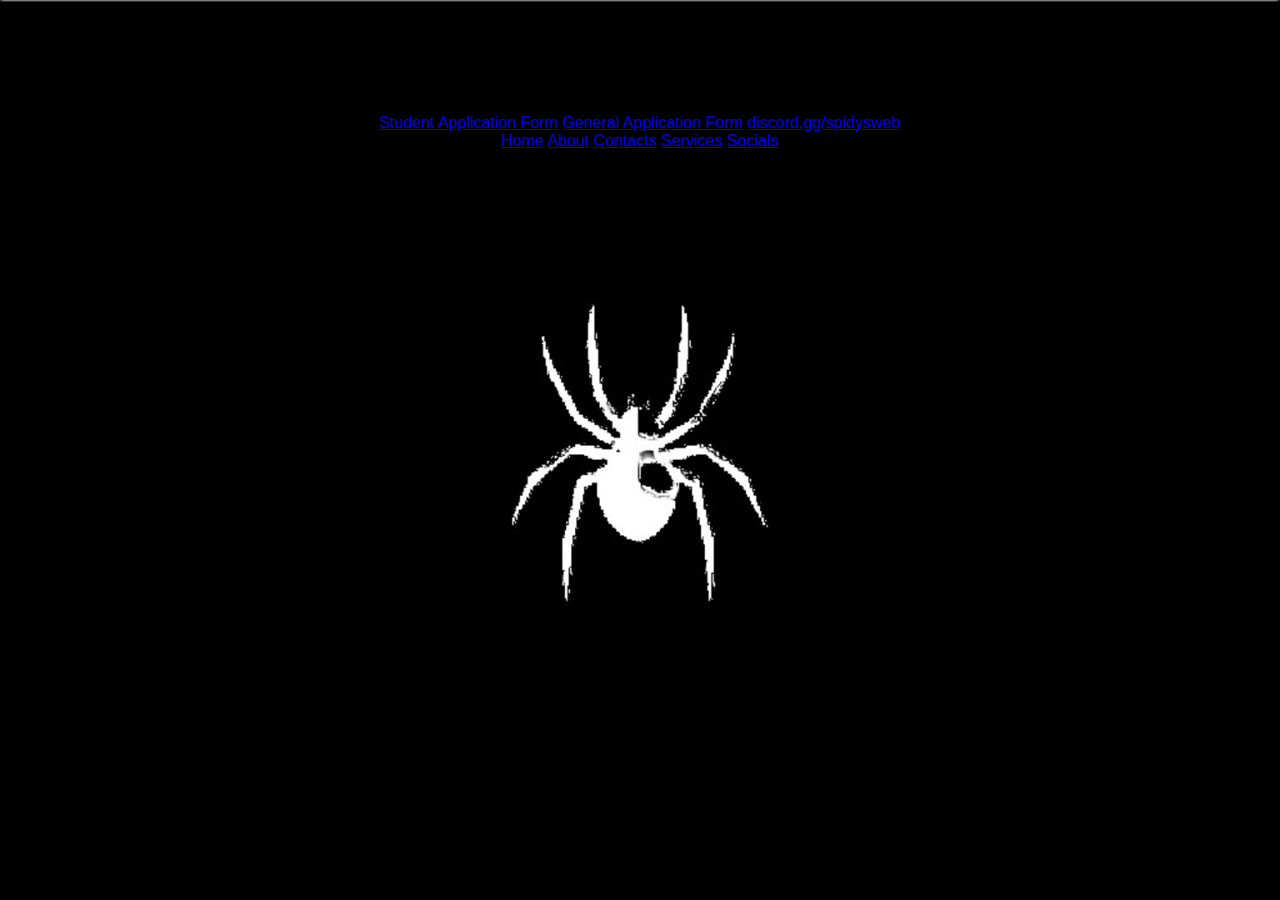
==== index.html @ 593e819b "Update index.html" ====
<!DOCTYPE html>
<html lang="en">
<head>
    <link rel="icon" type="image/x-icon" href="favicon.ico">
    <link rel="stylesheet" href="odeletechstyle.css">
    <title>Home</title>
</head>
<body>
    <script>
        window.addEventListener("load", () => {
            document.querySelector(".loadani").classlist.add("loadani--hidden");
            
        ));
    </script>

    
    <div class="loadani">

    </div>
    
    <header>
        <h1>Odele Technologies</h1>
        <p>A collection of my college projects</p>
        <a href="https://docs.google.com/forms/d/e/1FAIpQLSc_tEv6P5q3VyC_0VcE5T5iax-6fXnqf_A1uj73GV1y3DTXIA/viewform?usp=share_link">Student Application Form</a>
        <a href="https://docs.google.com/forms/d/e/1FAIpQLSf23rFQkeXeaH7_X5PPOs_Hfhi0hj6XJrGrbyuFDpX1PO7Xog/viewform?usp=share_link">General Application Form</a>
        <a href="https://discord.gg/b2RfxJwS">discord.gg/spidysweb</a>

    </header>

    <div class="navbar">
        <a href="/">Home</a>
        <a href="/about">About</a>
        <a href="/contacts">Contacts</a>
        <a href="/services">Services</a>
        <a href="/socials">Socials</a>
    </div>
    
    <footer>
        <p>2024 Odele Technologies</p>
    </footer>
</body>
</html>
---- odeletechstyle.css ----
html, body {
    height: 100%;
    margin: 0;
    background-color: #000; /* Set the entire background to black */
    background-image: url('lvspidyblack.jpg');
    background-position: center;
    background-size: cover;
    background-repeat: no-repeat;
}

body {
    display: flex;
    flex-direction: column;
    font-family: Arial, sans-serif;
    text-align: center; 
}

.loadani {
    position: fixed;
    top: 0;
    left: 0;
    width: 100%
    height: 100%
    size: cover;
    diplsay: flex;
    align-tems: center;
    justify-content: center;
    background-image: url('oticon.png');
    background-position: center;
    background-size: cover;
    background-repeat: no-repeat;
    background-color: #0000;
    transition: opacity 0.75s, visibility 0.75s;
    
}

@keyframes loading {
    from { transform: rotate(0turn) }
    to { transform: rotate(1turn) }
    
}

.loadani::after {
    animation: loading 0.75s ease infinite;
        
}

.loadani--hidden {
    opacity: 0;
    visbility: hidden;


header {
    background-image: url('oticon.png');
    background-position: left;
    background-repeat: no-repeat;

}


header a {
    color: white;
    text-align: center;
    padding: 0.5rem 1rem;
    text-decoration: none;
}

header a:hover {
    background-color: #0000;
    color: black;
}


.navbar {
    background-color: #000;
    overflow: hidden;
    padding: 0.5rem 0;
}

.navbar a {
    float: right;
    display: block;
    color: white;
    text-align: center;
    padding: 0.5rem 1rem;
    text-decoration: none;
}

.navbar a:hover {
    background-color: #0000;
    color: black;
}

footer {
    background-color: #0000;
    color: #fff;
    margin-top: auto;
    padding: 1rem;
}
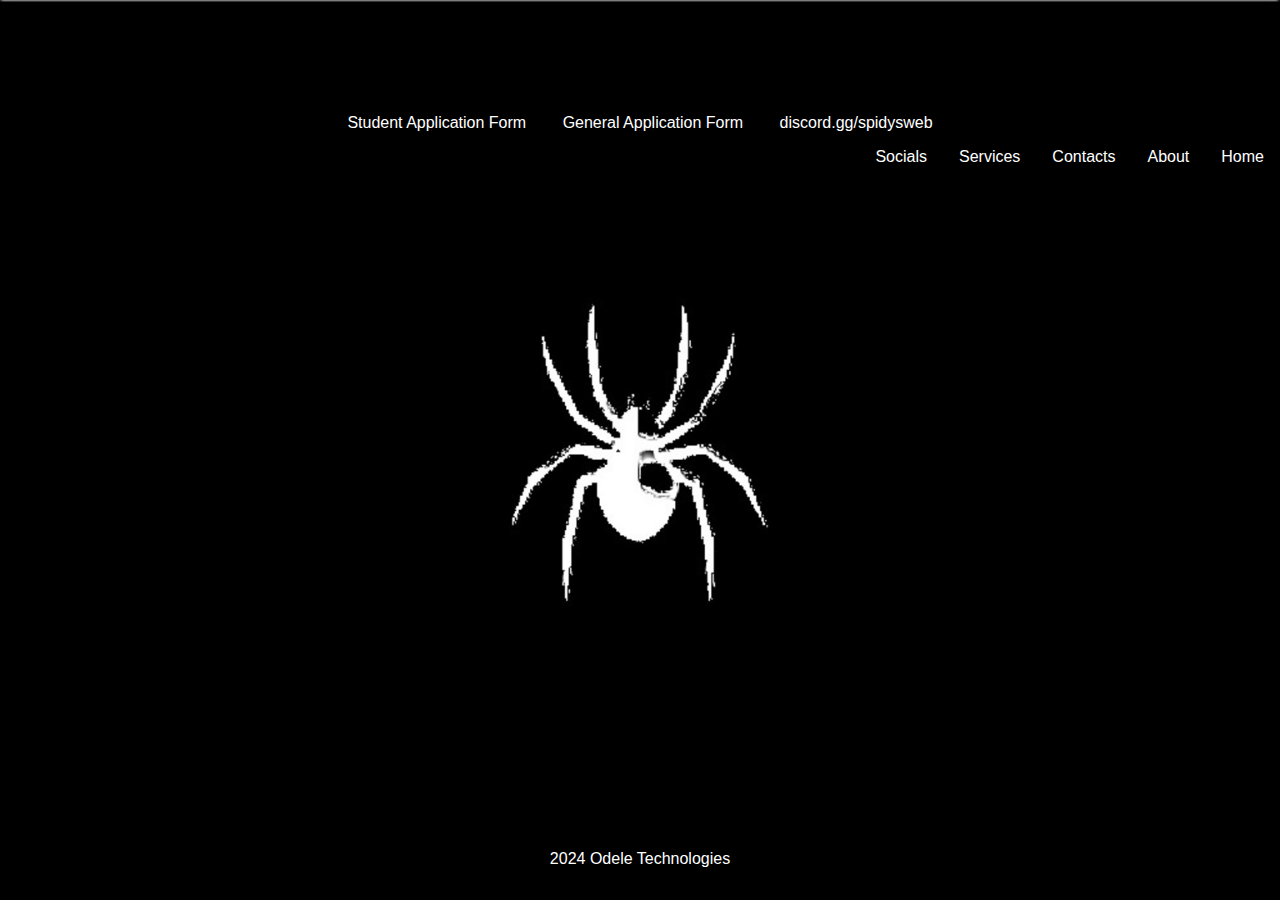
==== commit c1ba50cd: "Update index.html" ====
--- a/index.html
+++ b/index.html
@@ -6,13 +6,6 @@
     <title>Home</title>
 </head>
 <body>
-    <script>
-        window.addEventListener("load", () => {
-            document.querySelector(".loadani").classlist.add("loadani--hidden");
-            
-        ));
-    </script>
-
     
     <div class="loadani">
 
--- a/odeletechstyle.css
+++ b/odeletechstyle.css
@@ -25,36 +25,9 @@
     diplsay: flex;
     align-tems: center;
     justify-content: center;
-    background-image: url('oticon.png');
-    background-position: center;
-    background-size: cover;
-    background-repeat: no-repeat;
-    background-color: #0000;
     transition: opacity 0.75s, visibility 0.75s;
+    background: #000;
     
-}
-
-@keyframes loading {
-    from { transform: rotate(0turn) }
-    to { transform: rotate(1turn) }
-    
-}
-
-.loadani::after {
-    animation: loading 0.75s ease infinite;
-        
-}
-
-.loadani--hidden {
-    opacity: 0;
-    visbility: hidden;
-
-
-header {
-    background-image: url('oticon.png');
-    background-position: left;
-    background-repeat: no-repeat;
-
 }
 
 
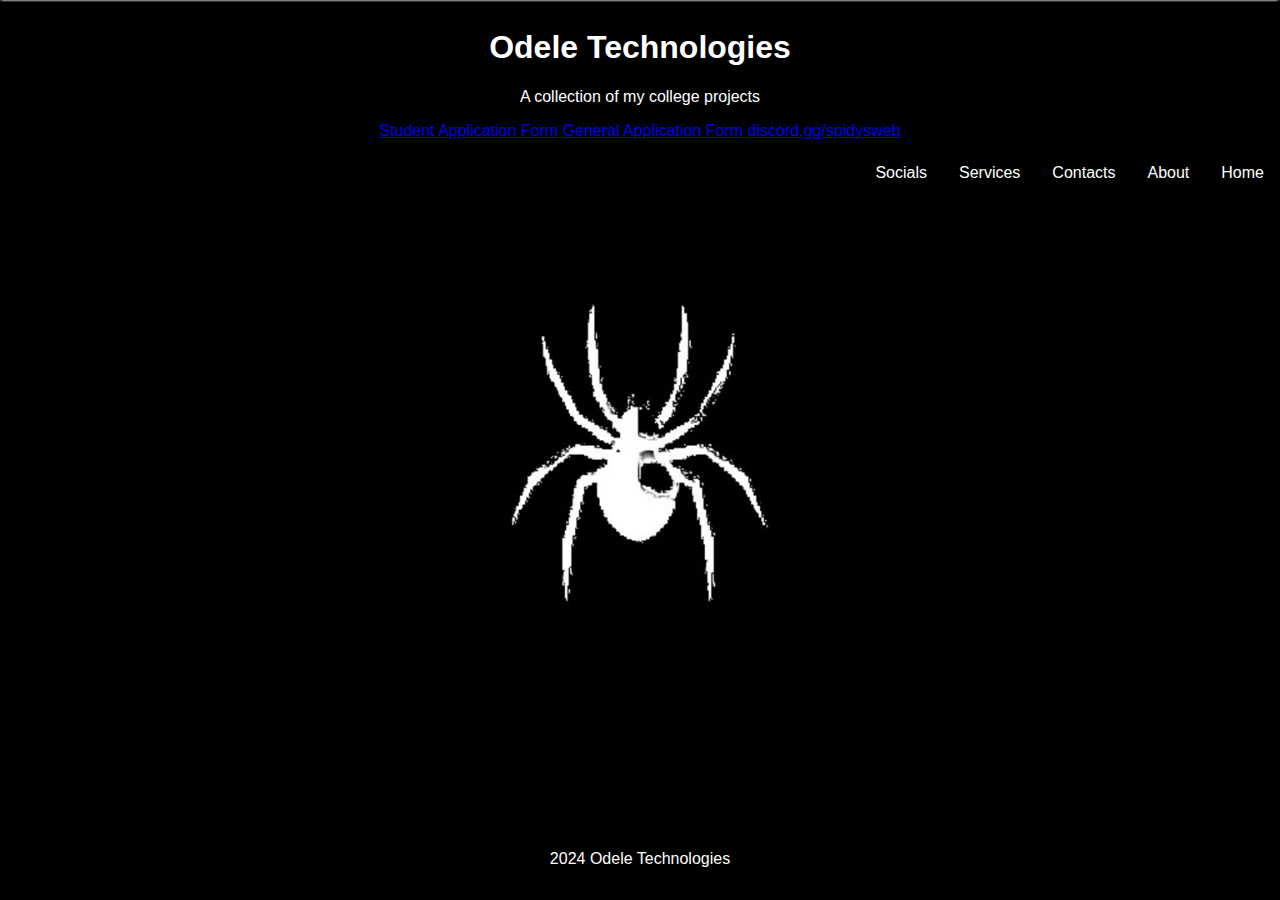
==== commit 3804f90c: "Update index.html" ====
--- a/index.html
+++ b/index.html
@@ -7,7 +7,7 @@
 </head>
 <body>
     
-    <div class="loadani">
+    <div id="loadani">
 
     </div>
     
--- a/odeletechstyle.css
+++ b/odeletechstyle.css
@@ -15,34 +15,21 @@
     text-align: center; 
 }
 
-.loadani {
+#loadani {
+    background: #000 url(oticon.gif) no-repeat center;
+    height: 100%
+    width: 100%
     position: fixed;
-    top: 0;
-    left: 0;
-    width: 100%
-    height: 100%
-    size: cover;
-    diplsay: flex;
-    align-tems: center;
-    justify-content: center;
-    transition: opacity 0.75s, visibility 0.75s;
-    background: #000;
-    
+    z-index: 100;  
 }
 
 
-header a {
+header {
     color: white;
     text-align: center;
     padding: 0.5rem 1rem;
     text-decoration: none;
 }
-
-header a:hover {
-    background-color: #0000;
-    color: black;
-}
-
 
 .navbar {
     background-color: #000;
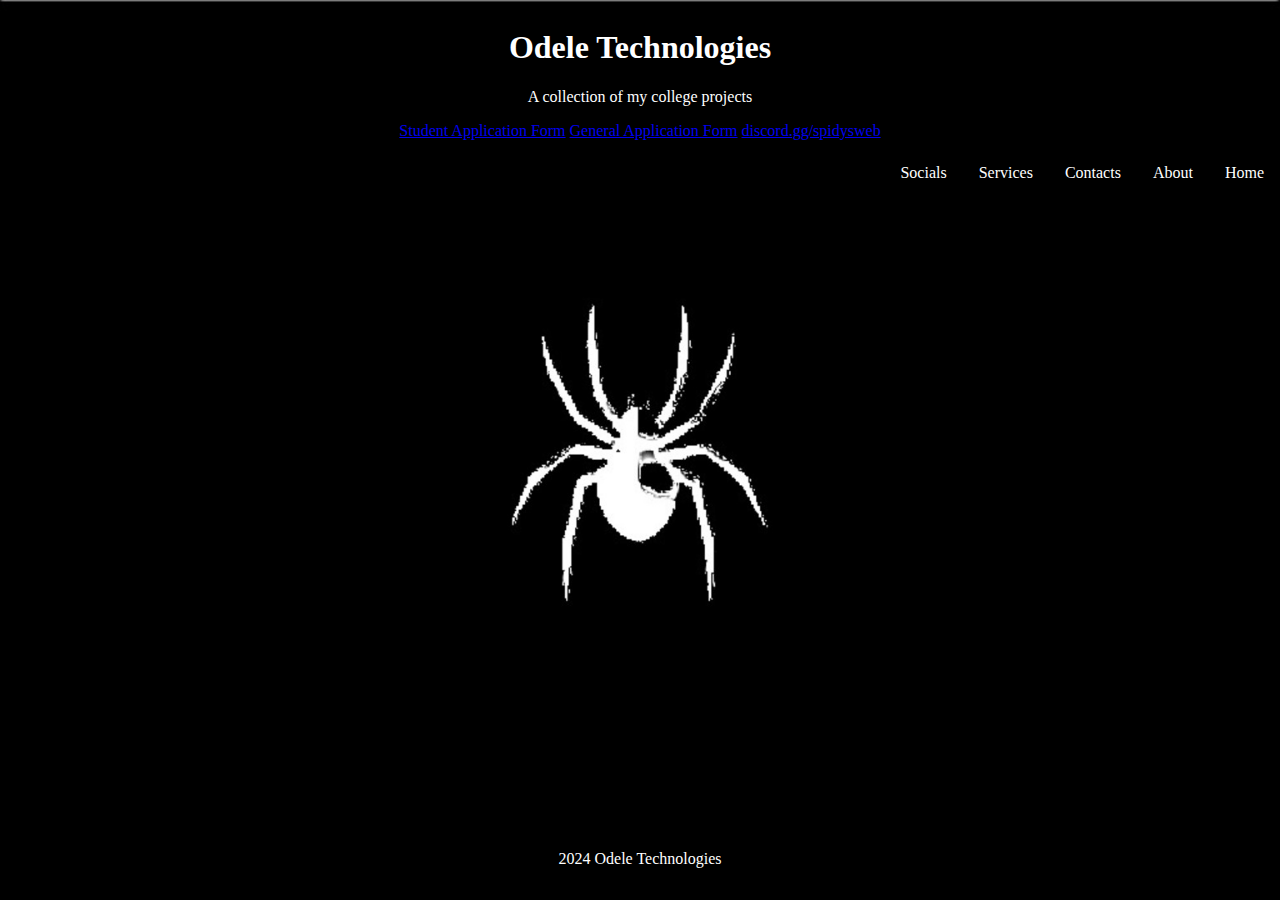
==== commit ae6861a7: "Update index.html" ====
--- a/index.html
+++ b/index.html
@@ -31,5 +31,16 @@
     <footer>
         <p>2024 Odele Technologies</p>
     </footer>
+
+    <script>
+        var loader = document.getElementById('loadani');
+
+        window.addEventListener("load", function(){
+            loader.style.display = "none"
+
+
+        }
+        
+    </script>
 </body>
 </html>
--- a/odeletechstyle.css
+++ b/odeletechstyle.css
@@ -6,23 +6,10 @@
     background-position: center;
     background-size: cover;
     background-repeat: no-repeat;
-}
-
-body {
+    min-height: 100vh;
     display: flex;
     flex-direction: column;
-    font-family: Arial, sans-serif;
-    text-align: center; 
 }
-
-#loadani {
-    background: #000 url(oticon.gif) no-repeat center;
-    height: 100%
-    width: 100%
-    position: fixed;
-    z-index: 100;  
-}
-
 
 header {
     color: white;
@@ -53,6 +40,7 @@
 
 footer {
     background-color: #0000;
+    text-align: center;
     color: #fff;
     margin-top: auto;
     padding: 1rem;
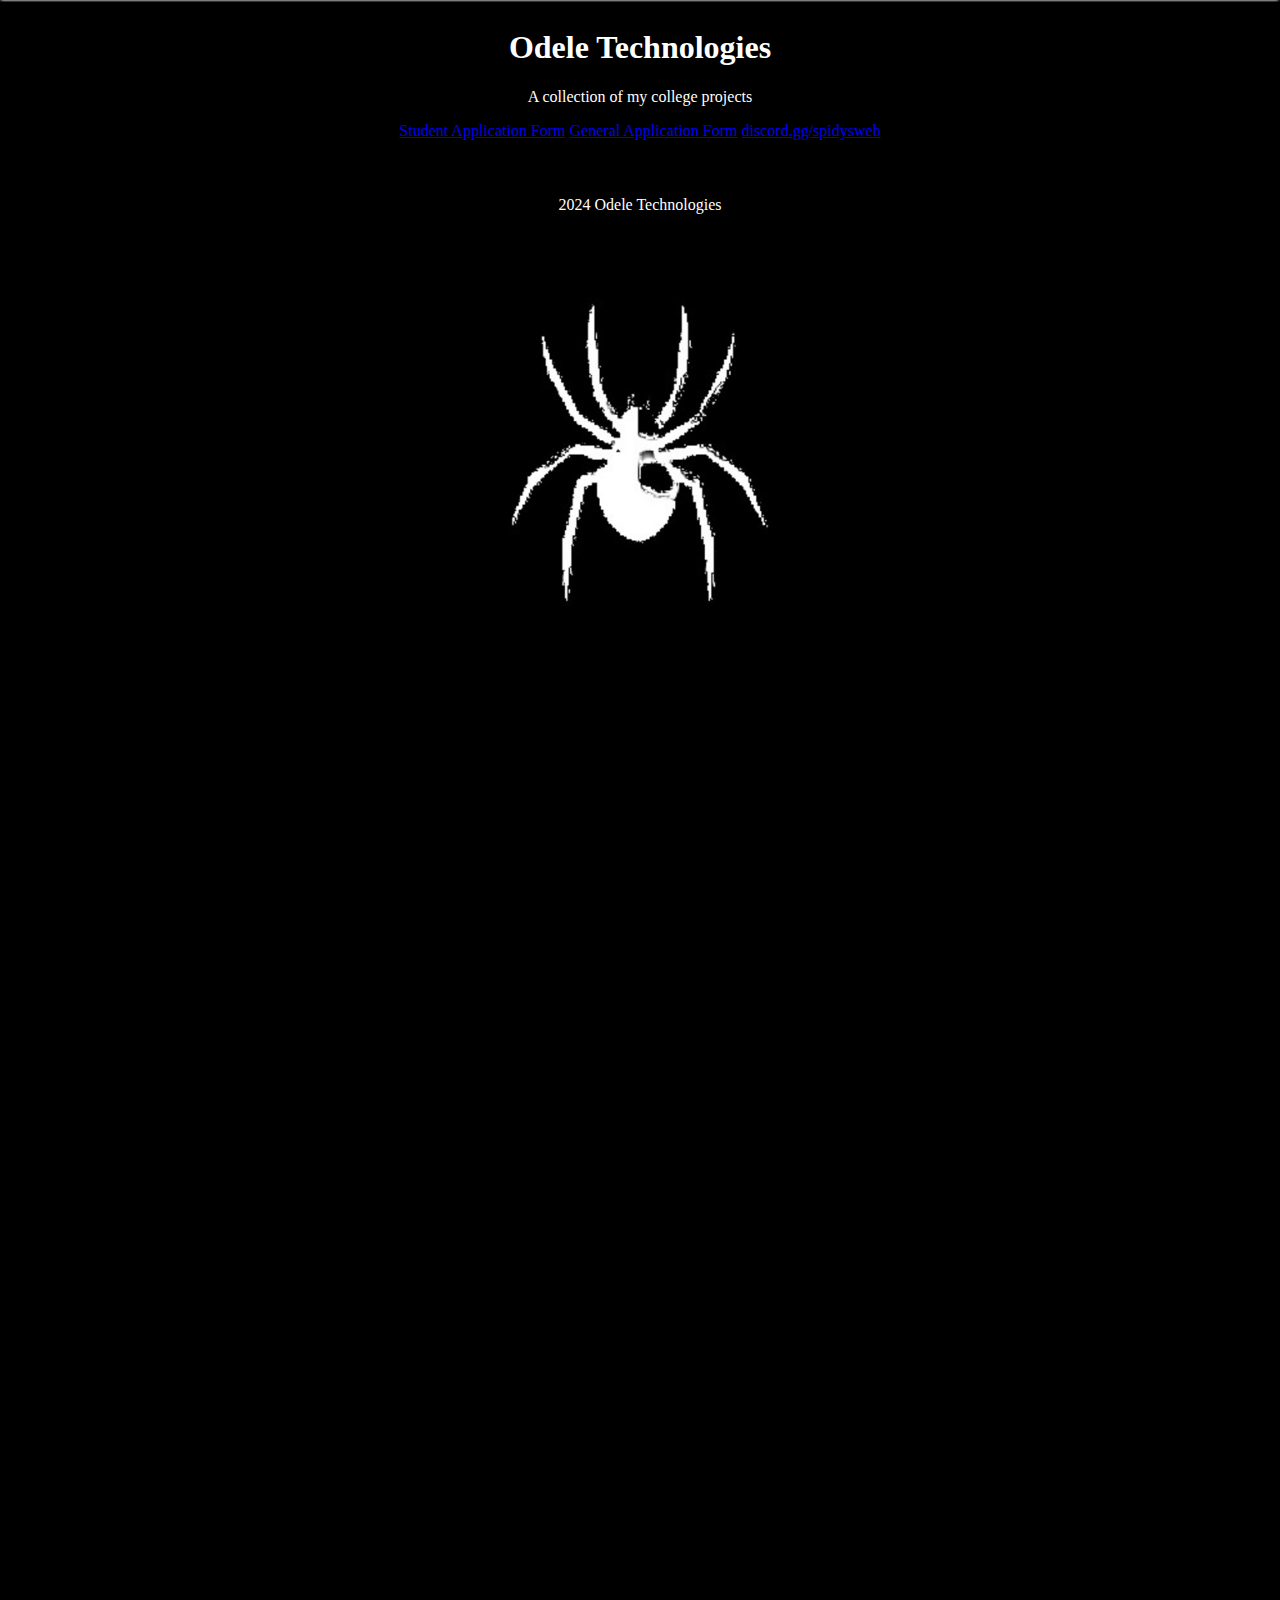
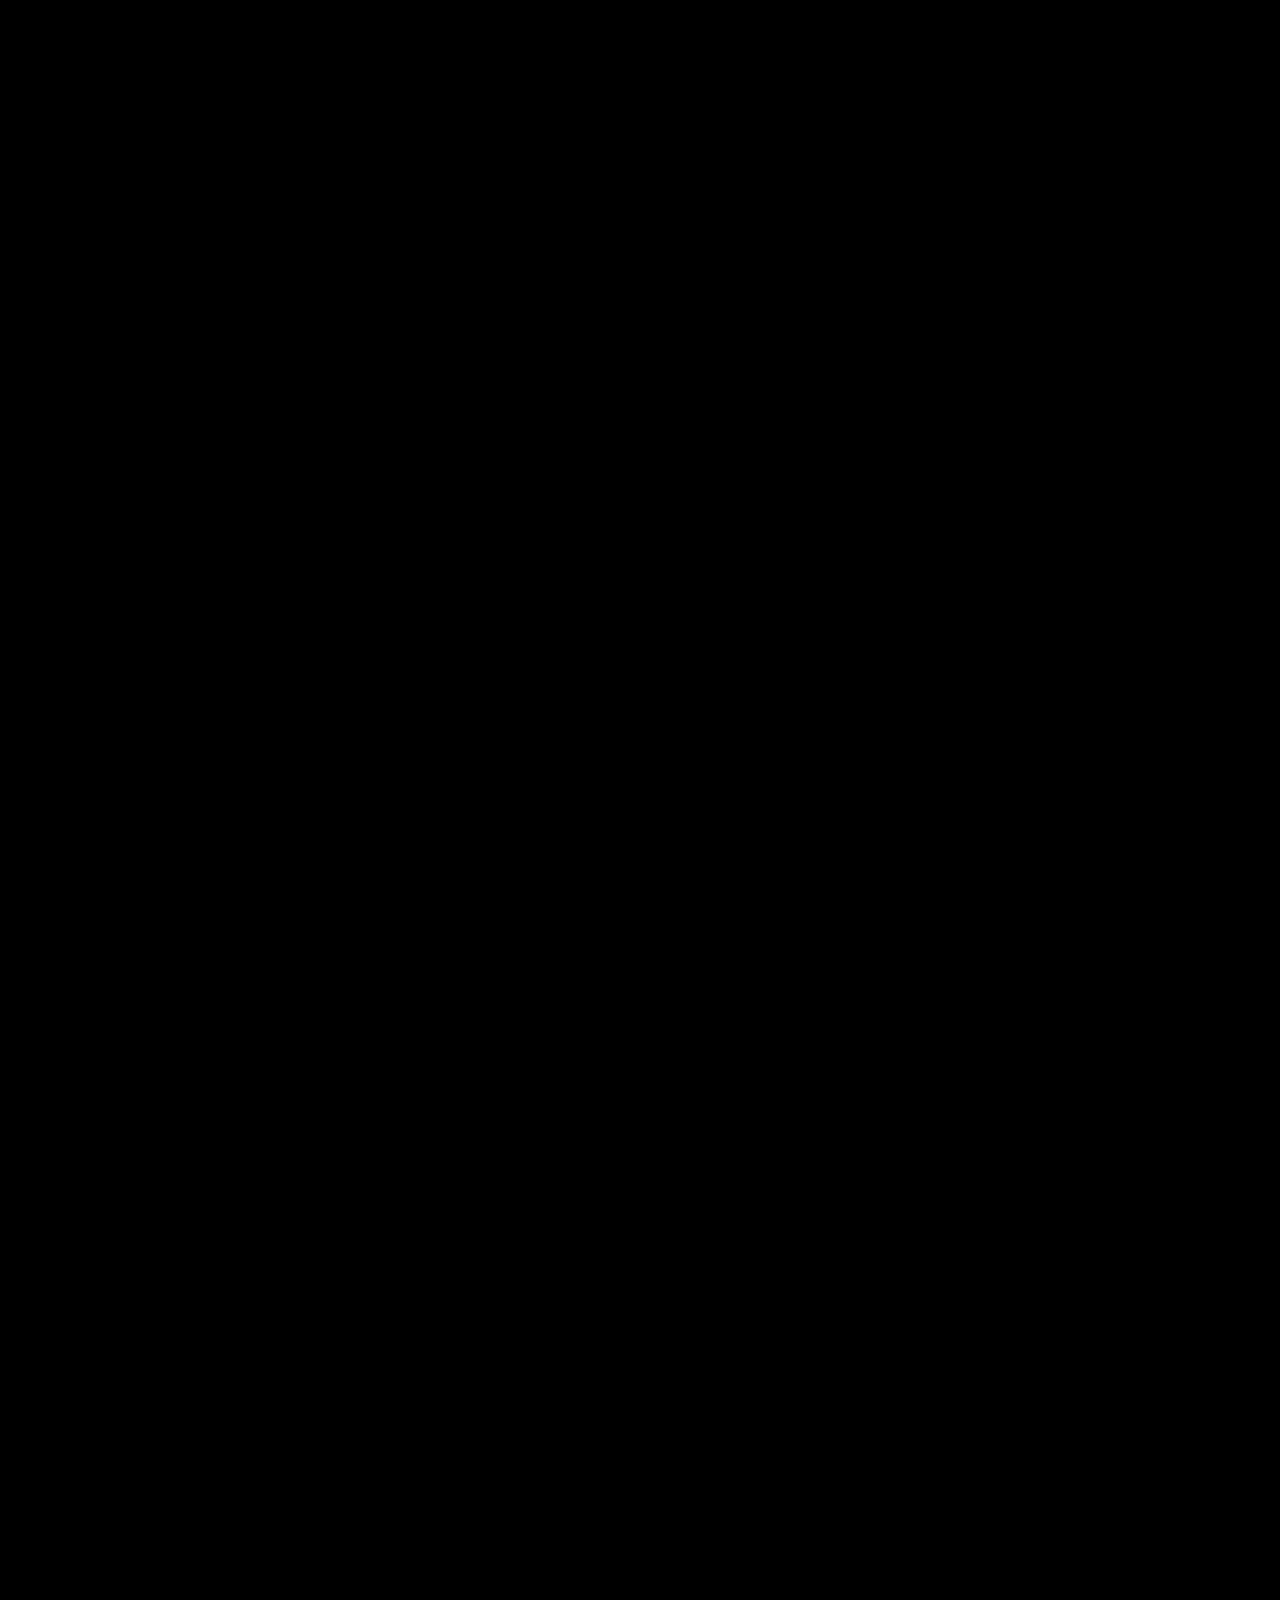
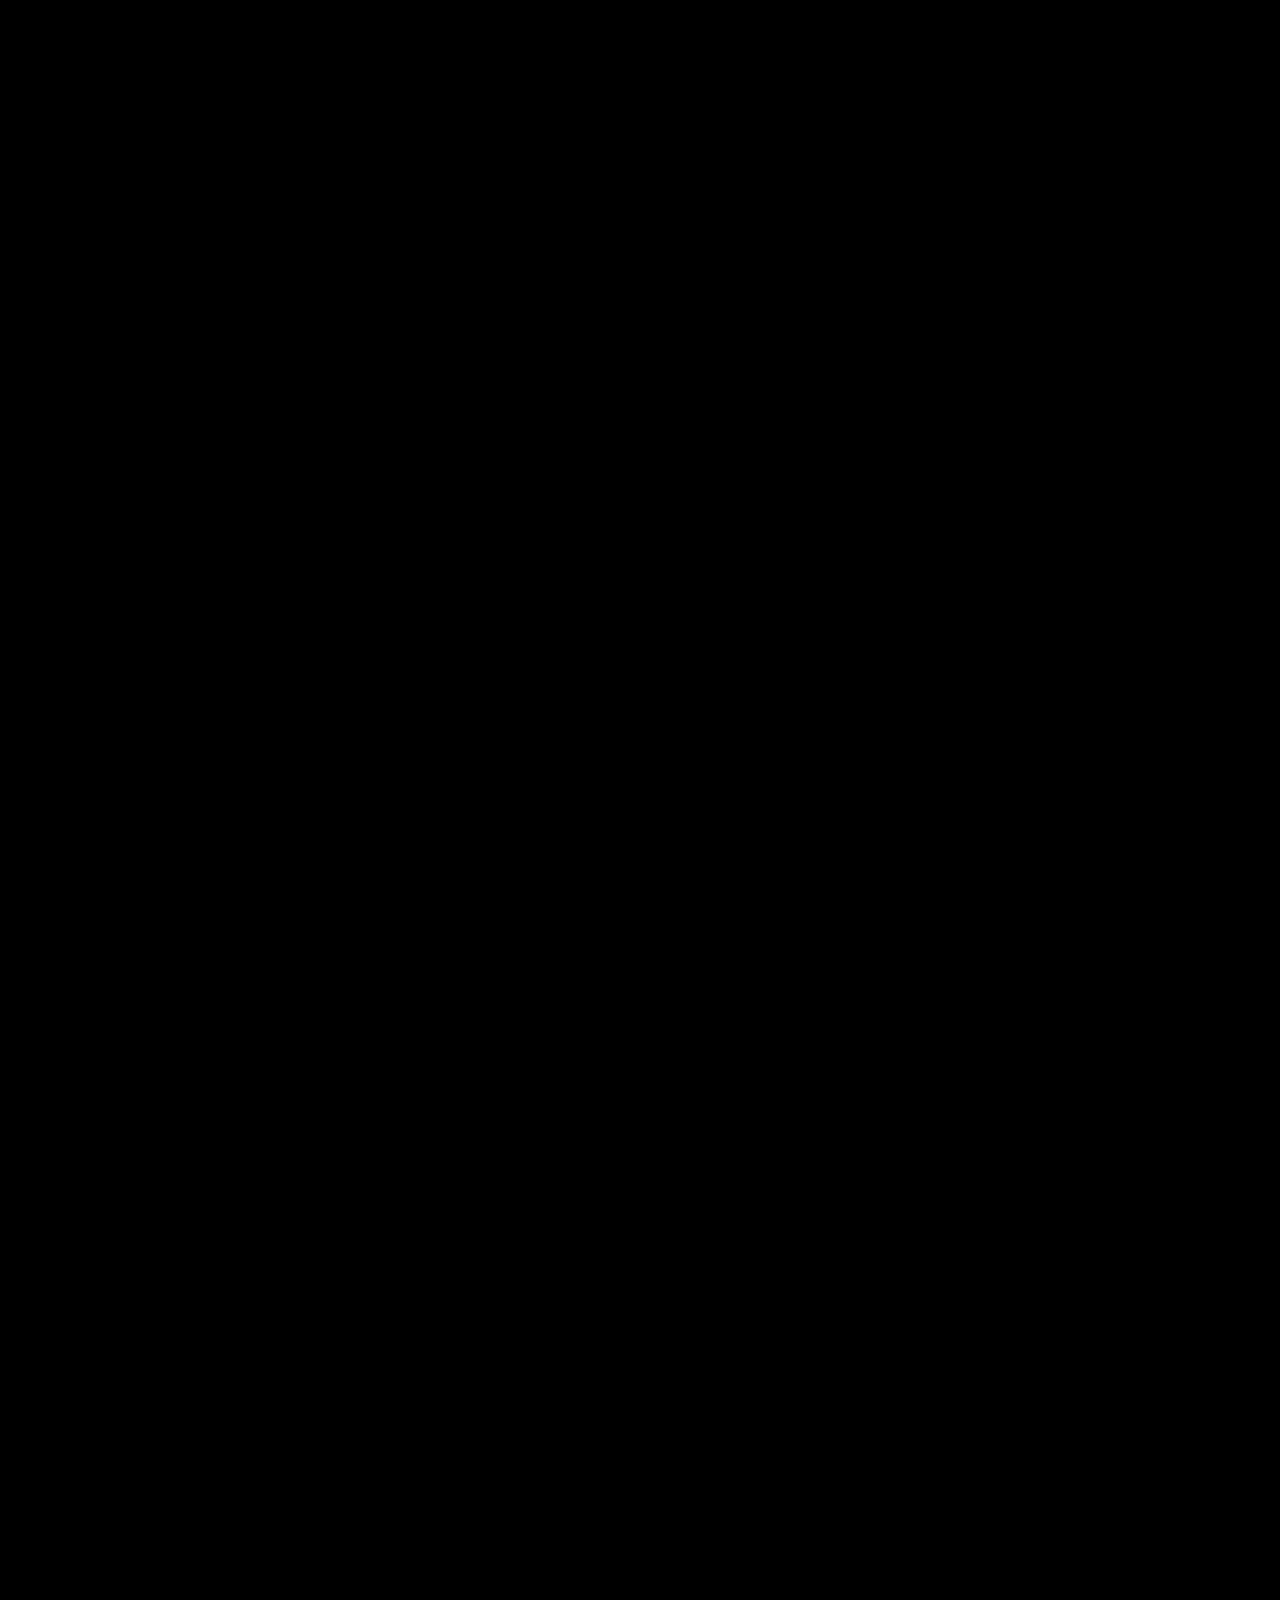
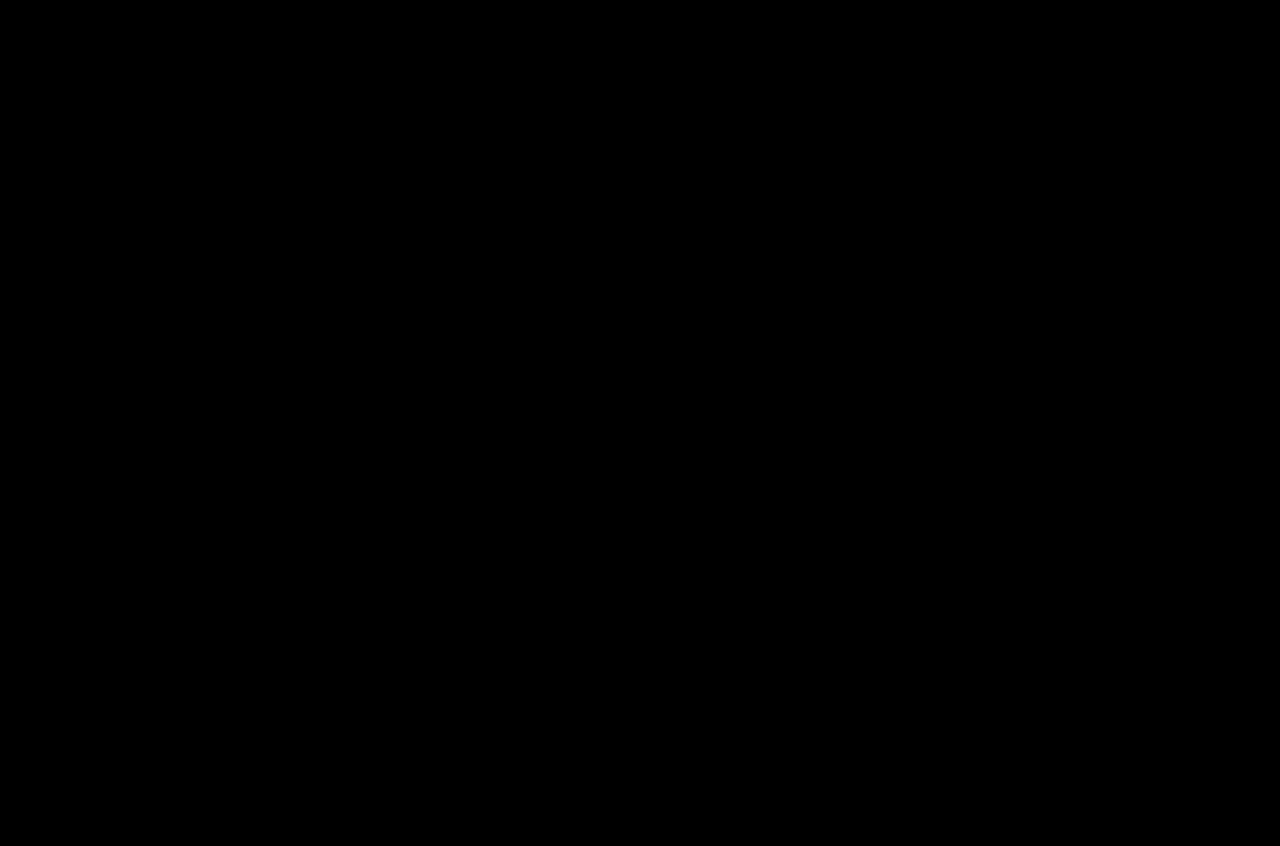
==== commit 4765499b: "Update index.html" ====
--- a/index.html
+++ b/index.html
@@ -42,5 +42,41 @@
         }
         
     </script>
+    <iframe width="560" height="315" src="https://www.youtube.com/embed/Yf5d_Zx3AaI?si=cHMZGruljDhlU-FD" title="YouTube video player" frameborder="0" allow="accelerometer; autoplay; clipboard-write; encrypted-media; gyroscope; picture-in-picture; web-share" allowfullscreen></iframe>
+    <iframe width="560" height="315" src="https://www.youtube.com/embed/Yf5d_Zx3AaI?si=cHMZGruljDhlU-FD" title="YouTube video player" frameborder="0" allow="accelerometer; autoplay; clipboard-write; encrypted-media; gyroscope; picture-in-picture; web-share" allowfullscreen></iframe>
+    <iframe width="560" height="315" src="https://www.youtube.com/embed/Yf5d_Zx3AaI?si=cHMZGruljDhlU-FD" title="YouTube video player" frameborder="0" allow="accelerometer; autoplay; clipboard-write; encrypted-media; gyroscope; picture-in-picture; web-share" allowfullscreen></iframe>
+    <iframe width="560" height="315" src="https://www.youtube.com/embed/Yf5d_Zx3AaI?si=cHMZGruljDhlU-FD" title="YouTube video player" frameborder="0" allow="accelerometer; autoplay; clipboard-write; encrypted-media; gyroscope; picture-in-picture; web-share" allowfullscreen></iframe>
+    <iframe width="560" height="315" src="https://www.youtube.com/embed/Yf5d_Zx3AaI?si=cHMZGruljDhlU-FD" title="YouTube video player" frameborder="0" allow="accelerometer; autoplay; clipboard-write; encrypted-media; gyroscope; picture-in-picture; web-share" allowfullscreen></iframe>
+    <iframe width="560" height="315" src="https://www.youtube.com/embed/Yf5d_Zx3AaI?si=cHMZGruljDhlU-FD" title="YouTube video player" frameborder="0" allow="accelerometer; autoplay; clipboard-write; encrypted-media; gyroscope; picture-in-picture; web-share" allowfullscreen></iframe>
+    <iframe width="560" height="315" src="https://www.youtube.com/embed/Yf5d_Zx3AaI?si=cHMZGruljDhlU-FD" title="YouTube video player" frameborder="0" allow="accelerometer; autoplay; clipboard-write; encrypted-media; gyroscope; picture-in-picture; web-share" allowfullscreen></iframe>
+    <iframe width="560" height="315" src="https://www.youtube.com/embed/Yf5d_Zx3AaI?si=cHMZGruljDhlU-FD" title="YouTube video player" frameborder="0" allow="accelerometer; autoplay; clipboard-write; encrypted-media; gyroscope; picture-in-picture; web-share" allowfullscreen></iframe>
+    <iframe width="560" height="315" src="https://www.youtube.com/embed/Yf5d_Zx3AaI?si=cHMZGruljDhlU-FD" title="YouTube video player" frameborder="0" allow="accelerometer; autoplay; clipboard-write; encrypted-media; gyroscope; picture-in-picture; web-share" allowfullscreen></iframe>
+    <iframe width="560" height="315" src="https://www.youtube.com/embed/Yf5d_Zx3AaI?si=cHMZGruljDhlU-FD" title="YouTube video player" frameborder="0" allow="accelerometer; autoplay; clipboard-write; encrypted-media; gyroscope; picture-in-picture; web-share" allowfullscreen></iframe>
+    <iframe width="560" height="315" src="https://www.youtube.com/embed/Yf5d_Zx3AaI?si=cHMZGruljDhlU-FD" title="YouTube video player" frameborder="0" allow="accelerometer; autoplay; clipboard-write; encrypted-media; gyroscope; picture-in-picture; web-share" allowfullscreen></iframe>
+    <iframe width="560" height="315" src="https://www.youtube.com/embed/Yf5d_Zx3AaI?si=cHMZGruljDhlU-FD" title="YouTube video player" frameborder="0" allow="accelerometer; autoplay; clipboard-write; encrypted-media; gyroscope; picture-in-picture; web-share" allowfullscreen></iframe>
+    <iframe width="560" height="315" src="https://www.youtube.com/embed/Yf5d_Zx3AaI?si=cHMZGruljDhlU-FD" title="YouTube video player" frameborder="0" allow="accelerometer; autoplay; clipboard-write; encrypted-media; gyroscope; picture-in-picture; web-share" allowfullscreen></iframe>
+    <iframe width="560" height="315" src="https://www.youtube.com/embed/Yf5d_Zx3AaI?si=cHMZGruljDhlU-FD" title="YouTube video player" frameborder="0" allow="accelerometer; autoplay; clipboard-write; encrypted-media; gyroscope; picture-in-picture; web-share" allowfullscreen></iframe>
+    <iframe width="560" height="315" src="https://www.youtube.com/embed/Yf5d_Zx3AaI?si=cHMZGruljDhlU-FD" title="YouTube video player" frameborder="0" allow="accelerometer; autoplay; clipboard-write; encrypted-media; gyroscope; picture-in-picture; web-share" allowfullscreen></iframe>
+    <iframe width="560" height="315" src="https://www.youtube.com/embed/Yf5d_Zx3AaI?si=cHMZGruljDhlU-FD" title="YouTube video player" frameborder="0" allow="accelerometer; autoplay; clipboard-write; encrypted-media; gyroscope; picture-in-picture; web-share" allowfullscreen></iframe>
+    <iframe width="560" height="315" src="https://www.youtube.com/embed/Yf5d_Zx3AaI?si=cHMZGruljDhlU-FD" title="YouTube video player" frameborder="0" allow="accelerometer; autoplay; clipboard-write; encrypted-media; gyroscope; picture-in-picture; web-share" allowfullscreen></iframe>
+    <iframe width="560" height="315" src="https://www.youtube.com/embed/Yf5d_Zx3AaI?si=cHMZGruljDhlU-FD" title="YouTube video player" frameborder="0" allow="accelerometer; autoplay; clipboard-write; encrypted-media; gyroscope; picture-in-picture; web-share" allowfullscreen></iframe>
+    <iframe width="560" height="315" src="https://www.youtube.com/embed/Yf5d_Zx3AaI?si=cHMZGruljDhlU-FD" title="YouTube video player" frameborder="0" allow="accelerometer; autoplay; clipboard-write; encrypted-media; gyroscope; picture-in-picture; web-share" allowfullscreen></iframe>
+    <iframe width="560" height="315" src="https://www.youtube.com/embed/Yf5d_Zx3AaI?si=cHMZGruljDhlU-FD" title="YouTube video player" frameborder="0" allow="accelerometer; autoplay; clipboard-write; encrypted-media; gyroscope; picture-in-picture; web-share" allowfullscreen></iframe>
+    <iframe width="560" height="315" src="https://www.youtube.com/embed/Yf5d_Zx3AaI?si=cHMZGruljDhlU-FD" title="YouTube video player" frameborder="0" allow="accelerometer; autoplay; clipboard-write; encrypted-media; gyroscope; picture-in-picture; web-share" allowfullscreen></iframe>
+    <iframe width="560" height="315" src="https://www.youtube.com/embed/Yf5d_Zx3AaI?si=cHMZGruljDhlU-FD" title="YouTube video player" frameborder="0" allow="accelerometer; autoplay; clipboard-write; encrypted-media; gyroscope; picture-in-picture; web-share" allowfullscreen></iframe>
+    <iframe width="560" height="315" src="https://www.youtube.com/embed/Yf5d_Zx3AaI?si=cHMZGruljDhlU-FD" title="YouTube video player" frameborder="0" allow="accelerometer; autoplay; clipboard-write; encrypted-media; gyroscope; picture-in-picture; web-share" allowfullscreen></iframe>
+    <iframe width="560" height="315" src="https://www.youtube.com/embed/Yf5d_Zx3AaI?si=cHMZGruljDhlU-FD" title="YouTube video player" frameborder="0" allow="accelerometer; autoplay; clipboard-write; encrypted-media; gyroscope; picture-in-picture; web-share" allowfullscreen></iframe>
+    <iframe width="560" height="315" src="https://www.youtube.com/embed/Yf5d_Zx3AaI?si=cHMZGruljDhlU-FD" title="YouTube video player" frameborder="0" allow="accelerometer; autoplay; clipboard-write; encrypted-media; gyroscope; picture-in-picture; web-share" allowfullscreen></iframe>
+    <iframe width="560" height="315" src="https://www.youtube.com/embed/Yf5d_Zx3AaI?si=cHMZGruljDhlU-FD" title="YouTube video player" frameborder="0" allow="accelerometer; autoplay; clipboard-write; encrypted-media; gyroscope; picture-in-picture; web-share" allowfullscreen></iframe>
+    <iframe width="560" height="315" src="https://www.youtube.com/embed/Yf5d_Zx3AaI?si=cHMZGruljDhlU-FD" title="YouTube video player" frameborder="0" allow="accelerometer; autoplay; clipboard-write; encrypted-media; gyroscope; picture-in-picture; web-share" allowfullscreen></iframe>
+    <iframe width="560" height="315" src="https://www.youtube.com/embed/Yf5d_Zx3AaI?si=cHMZGruljDhlU-FD" title="YouTube video player" frameborder="0" allow="accelerometer; autoplay; clipboard-write; encrypted-media; gyroscope; picture-in-picture; web-share" allowfullscreen></iframe>
+    <iframe width="560" height="315" src="https://www.youtube.com/embed/Yf5d_Zx3AaI?si=cHMZGruljDhlU-FD" title="YouTube video player" frameborder="0" allow="accelerometer; autoplay; clipboard-write; encrypted-media; gyroscope; picture-in-picture; web-share" allowfullscreen></iframe>
+    <iframe width="560" height="315" src="https://www.youtube.com/embed/Yf5d_Zx3AaI?si=cHMZGruljDhlU-FD" title="YouTube video player" frameborder="0" allow="accelerometer; autoplay; clipboard-write; encrypted-media; gyroscope; picture-in-picture; web-share" allowfullscreen></iframe>
+    <iframe width="560" height="315" src="https://www.youtube.com/embed/Yf5d_Zx3AaI?si=cHMZGruljDhlU-FD" title="YouTube video player" frameborder="0" allow="accelerometer; autoplay; clipboard-write; encrypted-media; gyroscope; picture-in-picture; web-share" allowfullscreen></iframe>
+    <iframe width="560" height="315" src="https://www.youtube.com/embed/Yf5d_Zx3AaI?si=cHMZGruljDhlU-FD" title="YouTube video player" frameborder="0" allow="accelerometer; autoplay; clipboard-write; encrypted-media; gyroscope; picture-in-picture; web-share" allowfullscreen></iframe>
+    <iframe width="560" height="315" src="https://www.youtube.com/embed/Yf5d_Zx3AaI?si=cHMZGruljDhlU-FD" title="YouTube video player" frameborder="0" allow="accelerometer; autoplay; clipboard-write; encrypted-media; gyroscope; picture-in-picture; web-share" allowfullscreen></iframe>
+    <iframe width="560" height="315" src="https://www.youtube.com/embed/Yf5d_Zx3AaI?si=cHMZGruljDhlU-FD" title="YouTube video player" frameborder="0" allow="accelerometer; autoplay; clipboard-write; encrypted-media; gyroscope; picture-in-picture; web-share" allowfullscreen></iframe>
+    <iframe width="560" height="315" src="https://www.youtube.com/embed/Yf5d_Zx3AaI?si=cHMZGruljDhlU-FD" title="YouTube video player" frameborder="0" allow="accelerometer; autoplay; clipboard-write; encrypted-media; gyroscope; picture-in-picture; web-share" allowfullscreen></iframe>
+    <iframe width="560" height="315" src="https://www.youtube.com/embed/Yf5d_Zx3AaI?si=cHMZGruljDhlU-FD" title="YouTube video player" frameborder="0" allow="accelerometer; autoplay; clipboard-write; encrypted-media; gyroscope; picture-in-picture; web-share" allowfullscreen></iframe>
 </body>
 </html>
--- a/odeletechstyle.css
+++ b/odeletechstyle.css
@@ -10,6 +10,16 @@
     display: flex;
     flex-direction: column;
 }
+
+#loadani {
+    background: #000; url('oticon.png');
+    background-position: center;
+    height: 100%
+    width: 100%
+    position: fixed;
+    z-index: 100;
+
+} 
 
 header {
     color: white;
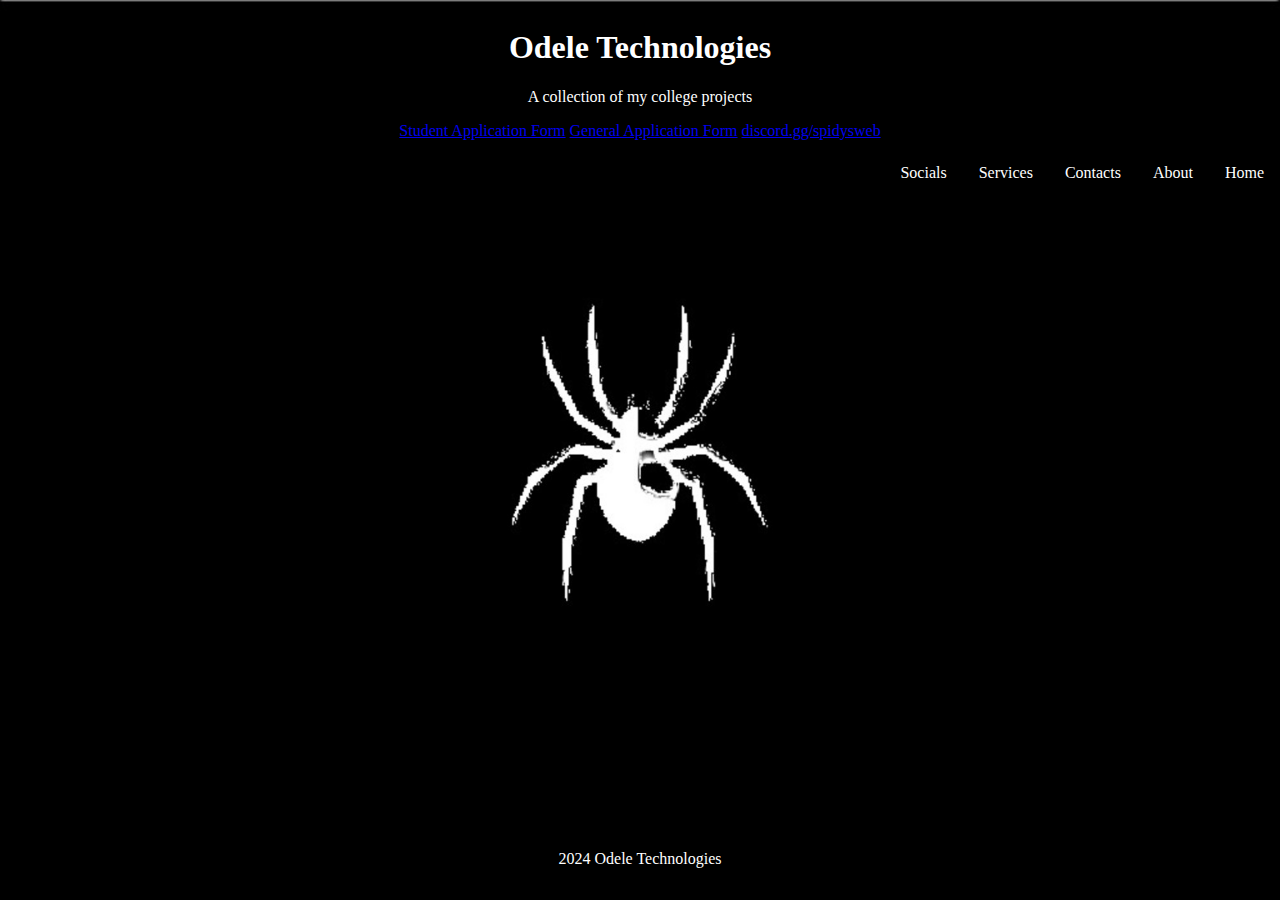
==== commit 5083f63e: "Update index.html" ====
--- a/index.html
+++ b/index.html
@@ -42,41 +42,6 @@
         }
         
     </script>
-    <iframe width="560" height="315" src="https://www.youtube.com/embed/Yf5d_Zx3AaI?si=cHMZGruljDhlU-FD" title="YouTube video player" frameborder="0" allow="accelerometer; autoplay; clipboard-write; encrypted-media; gyroscope; picture-in-picture; web-share" allowfullscreen></iframe>
-    <iframe width="560" height="315" src="https://www.youtube.com/embed/Yf5d_Zx3AaI?si=cHMZGruljDhlU-FD" title="YouTube video player" frameborder="0" allow="accelerometer; autoplay; clipboard-write; encrypted-media; gyroscope; picture-in-picture; web-share" allowfullscreen></iframe>
-    <iframe width="560" height="315" src="https://www.youtube.com/embed/Yf5d_Zx3AaI?si=cHMZGruljDhlU-FD" title="YouTube video player" frameborder="0" allow="accelerometer; autoplay; clipboard-write; encrypted-media; gyroscope; picture-in-picture; web-share" allowfullscreen></iframe>
-    <iframe width="560" height="315" src="https://www.youtube.com/embed/Yf5d_Zx3AaI?si=cHMZGruljDhlU-FD" title="YouTube video player" frameborder="0" allow="accelerometer; autoplay; clipboard-write; encrypted-media; gyroscope; picture-in-picture; web-share" allowfullscreen></iframe>
-    <iframe width="560" height="315" src="https://www.youtube.com/embed/Yf5d_Zx3AaI?si=cHMZGruljDhlU-FD" title="YouTube video player" frameborder="0" allow="accelerometer; autoplay; clipboard-write; encrypted-media; gyroscope; picture-in-picture; web-share" allowfullscreen></iframe>
-    <iframe width="560" height="315" src="https://www.youtube.com/embed/Yf5d_Zx3AaI?si=cHMZGruljDhlU-FD" title="YouTube video player" frameborder="0" allow="accelerometer; autoplay; clipboard-write; encrypted-media; gyroscope; picture-in-picture; web-share" allowfullscreen></iframe>
-    <iframe width="560" height="315" src="https://www.youtube.com/embed/Yf5d_Zx3AaI?si=cHMZGruljDhlU-FD" title="YouTube video player" frameborder="0" allow="accelerometer; autoplay; clipboard-write; encrypted-media; gyroscope; picture-in-picture; web-share" allowfullscreen></iframe>
-    <iframe width="560" height="315" src="https://www.youtube.com/embed/Yf5d_Zx3AaI?si=cHMZGruljDhlU-FD" title="YouTube video player" frameborder="0" allow="accelerometer; autoplay; clipboard-write; encrypted-media; gyroscope; picture-in-picture; web-share" allowfullscreen></iframe>
-    <iframe width="560" height="315" src="https://www.youtube.com/embed/Yf5d_Zx3AaI?si=cHMZGruljDhlU-FD" title="YouTube video player" frameborder="0" allow="accelerometer; autoplay; clipboard-write; encrypted-media; gyroscope; picture-in-picture; web-share" allowfullscreen></iframe>
-    <iframe width="560" height="315" src="https://www.youtube.com/embed/Yf5d_Zx3AaI?si=cHMZGruljDhlU-FD" title="YouTube video player" frameborder="0" allow="accelerometer; autoplay; clipboard-write; encrypted-media; gyroscope; picture-in-picture; web-share" allowfullscreen></iframe>
-    <iframe width="560" height="315" src="https://www.youtube.com/embed/Yf5d_Zx3AaI?si=cHMZGruljDhlU-FD" title="YouTube video player" frameborder="0" allow="accelerometer; autoplay; clipboard-write; encrypted-media; gyroscope; picture-in-picture; web-share" allowfullscreen></iframe>
-    <iframe width="560" height="315" src="https://www.youtube.com/embed/Yf5d_Zx3AaI?si=cHMZGruljDhlU-FD" title="YouTube video player" frameborder="0" allow="accelerometer; autoplay; clipboard-write; encrypted-media; gyroscope; picture-in-picture; web-share" allowfullscreen></iframe>
-    <iframe width="560" height="315" src="https://www.youtube.com/embed/Yf5d_Zx3AaI?si=cHMZGruljDhlU-FD" title="YouTube video player" frameborder="0" allow="accelerometer; autoplay; clipboard-write; encrypted-media; gyroscope; picture-in-picture; web-share" allowfullscreen></iframe>
-    <iframe width="560" height="315" src="https://www.youtube.com/embed/Yf5d_Zx3AaI?si=cHMZGruljDhlU-FD" title="YouTube video player" frameborder="0" allow="accelerometer; autoplay; clipboard-write; encrypted-media; gyroscope; picture-in-picture; web-share" allowfullscreen></iframe>
-    <iframe width="560" height="315" src="https://www.youtube.com/embed/Yf5d_Zx3AaI?si=cHMZGruljDhlU-FD" title="YouTube video player" frameborder="0" allow="accelerometer; autoplay; clipboard-write; encrypted-media; gyroscope; picture-in-picture; web-share" allowfullscreen></iframe>
-    <iframe width="560" height="315" src="https://www.youtube.com/embed/Yf5d_Zx3AaI?si=cHMZGruljDhlU-FD" title="YouTube video player" frameborder="0" allow="accelerometer; autoplay; clipboard-write; encrypted-media; gyroscope; picture-in-picture; web-share" allowfullscreen></iframe>
-    <iframe width="560" height="315" src="https://www.youtube.com/embed/Yf5d_Zx3AaI?si=cHMZGruljDhlU-FD" title="YouTube video player" frameborder="0" allow="accelerometer; autoplay; clipboard-write; encrypted-media; gyroscope; picture-in-picture; web-share" allowfullscreen></iframe>
-    <iframe width="560" height="315" src="https://www.youtube.com/embed/Yf5d_Zx3AaI?si=cHMZGruljDhlU-FD" title="YouTube video player" frameborder="0" allow="accelerometer; autoplay; clipboard-write; encrypted-media; gyroscope; picture-in-picture; web-share" allowfullscreen></iframe>
-    <iframe width="560" height="315" src="https://www.youtube.com/embed/Yf5d_Zx3AaI?si=cHMZGruljDhlU-FD" title="YouTube video player" frameborder="0" allow="accelerometer; autoplay; clipboard-write; encrypted-media; gyroscope; picture-in-picture; web-share" allowfullscreen></iframe>
-    <iframe width="560" height="315" src="https://www.youtube.com/embed/Yf5d_Zx3AaI?si=cHMZGruljDhlU-FD" title="YouTube video player" frameborder="0" allow="accelerometer; autoplay; clipboard-write; encrypted-media; gyroscope; picture-in-picture; web-share" allowfullscreen></iframe>
-    <iframe width="560" height="315" src="https://www.youtube.com/embed/Yf5d_Zx3AaI?si=cHMZGruljDhlU-FD" title="YouTube video player" frameborder="0" allow="accelerometer; autoplay; clipboard-write; encrypted-media; gyroscope; picture-in-picture; web-share" allowfullscreen></iframe>
-    <iframe width="560" height="315" src="https://www.youtube.com/embed/Yf5d_Zx3AaI?si=cHMZGruljDhlU-FD" title="YouTube video player" frameborder="0" allow="accelerometer; autoplay; clipboard-write; encrypted-media; gyroscope; picture-in-picture; web-share" allowfullscreen></iframe>
-    <iframe width="560" height="315" src="https://www.youtube.com/embed/Yf5d_Zx3AaI?si=cHMZGruljDhlU-FD" title="YouTube video player" frameborder="0" allow="accelerometer; autoplay; clipboard-write; encrypted-media; gyroscope; picture-in-picture; web-share" allowfullscreen></iframe>
-    <iframe width="560" height="315" src="https://www.youtube.com/embed/Yf5d_Zx3AaI?si=cHMZGruljDhlU-FD" title="YouTube video player" frameborder="0" allow="accelerometer; autoplay; clipboard-write; encrypted-media; gyroscope; picture-in-picture; web-share" allowfullscreen></iframe>
-    <iframe width="560" height="315" src="https://www.youtube.com/embed/Yf5d_Zx3AaI?si=cHMZGruljDhlU-FD" title="YouTube video player" frameborder="0" allow="accelerometer; autoplay; clipboard-write; encrypted-media; gyroscope; picture-in-picture; web-share" allowfullscreen></iframe>
-    <iframe width="560" height="315" src="https://www.youtube.com/embed/Yf5d_Zx3AaI?si=cHMZGruljDhlU-FD" title="YouTube video player" frameborder="0" allow="accelerometer; autoplay; clipboard-write; encrypted-media; gyroscope; picture-in-picture; web-share" allowfullscreen></iframe>
-    <iframe width="560" height="315" src="https://www.youtube.com/embed/Yf5d_Zx3AaI?si=cHMZGruljDhlU-FD" title="YouTube video player" frameborder="0" allow="accelerometer; autoplay; clipboard-write; encrypted-media; gyroscope; picture-in-picture; web-share" allowfullscreen></iframe>
-    <iframe width="560" height="315" src="https://www.youtube.com/embed/Yf5d_Zx3AaI?si=cHMZGruljDhlU-FD" title="YouTube video player" frameborder="0" allow="accelerometer; autoplay; clipboard-write; encrypted-media; gyroscope; picture-in-picture; web-share" allowfullscreen></iframe>
-    <iframe width="560" height="315" src="https://www.youtube.com/embed/Yf5d_Zx3AaI?si=cHMZGruljDhlU-FD" title="YouTube video player" frameborder="0" allow="accelerometer; autoplay; clipboard-write; encrypted-media; gyroscope; picture-in-picture; web-share" allowfullscreen></iframe>
-    <iframe width="560" height="315" src="https://www.youtube.com/embed/Yf5d_Zx3AaI?si=cHMZGruljDhlU-FD" title="YouTube video player" frameborder="0" allow="accelerometer; autoplay; clipboard-write; encrypted-media; gyroscope; picture-in-picture; web-share" allowfullscreen></iframe>
-    <iframe width="560" height="315" src="https://www.youtube.com/embed/Yf5d_Zx3AaI?si=cHMZGruljDhlU-FD" title="YouTube video player" frameborder="0" allow="accelerometer; autoplay; clipboard-write; encrypted-media; gyroscope; picture-in-picture; web-share" allowfullscreen></iframe>
-    <iframe width="560" height="315" src="https://www.youtube.com/embed/Yf5d_Zx3AaI?si=cHMZGruljDhlU-FD" title="YouTube video player" frameborder="0" allow="accelerometer; autoplay; clipboard-write; encrypted-media; gyroscope; picture-in-picture; web-share" allowfullscreen></iframe>
-    <iframe width="560" height="315" src="https://www.youtube.com/embed/Yf5d_Zx3AaI?si=cHMZGruljDhlU-FD" title="YouTube video player" frameborder="0" allow="accelerometer; autoplay; clipboard-write; encrypted-media; gyroscope; picture-in-picture; web-share" allowfullscreen></iframe>
-    <iframe width="560" height="315" src="https://www.youtube.com/embed/Yf5d_Zx3AaI?si=cHMZGruljDhlU-FD" title="YouTube video player" frameborder="0" allow="accelerometer; autoplay; clipboard-write; encrypted-media; gyroscope; picture-in-picture; web-share" allowfullscreen></iframe>
-    <iframe width="560" height="315" src="https://www.youtube.com/embed/Yf5d_Zx3AaI?si=cHMZGruljDhlU-FD" title="YouTube video player" frameborder="0" allow="accelerometer; autoplay; clipboard-write; encrypted-media; gyroscope; picture-in-picture; web-share" allowfullscreen></iframe>
-    <iframe width="560" height="315" src="https://www.youtube.com/embed/Yf5d_Zx3AaI?si=cHMZGruljDhlU-FD" title="YouTube video player" frameborder="0" allow="accelerometer; autoplay; clipboard-write; encrypted-media; gyroscope; picture-in-picture; web-share" allowfullscreen></iframe>
+
 </body>
 </html>
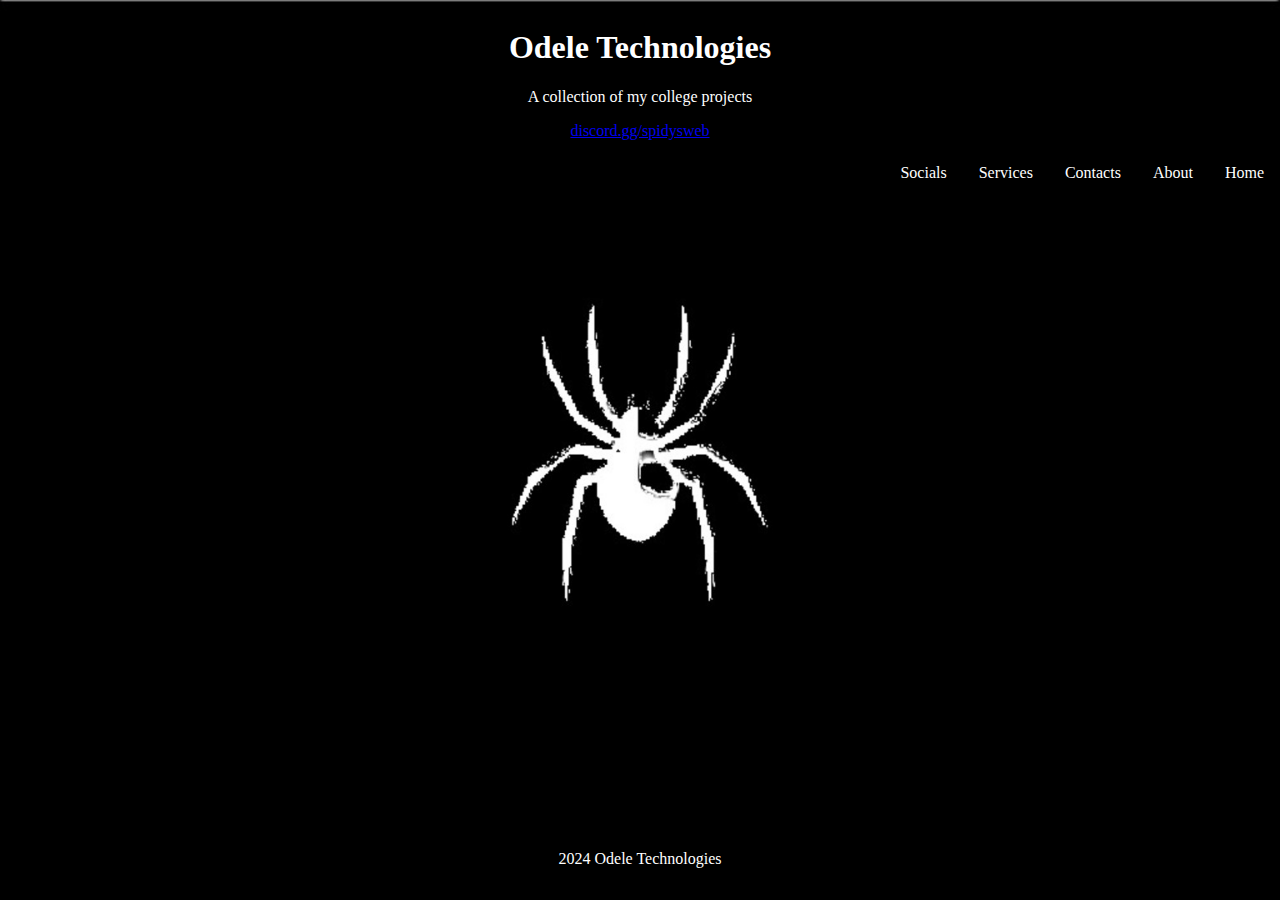
==== commit f2466f0d: "Update index.html" ====
--- a/index.html
+++ b/index.html
@@ -14,9 +14,7 @@
     <header>
         <h1>Odele Technologies</h1>
         <p>A collection of my college projects</p>
-        <a href="https://docs.google.com/forms/d/e/1FAIpQLSc_tEv6P5q3VyC_0VcE5T5iax-6fXnqf_A1uj73GV1y3DTXIA/viewform?usp=share_link">Student Application Form</a>
-        <a href="https://docs.google.com/forms/d/e/1FAIpQLSf23rFQkeXeaH7_X5PPOs_Hfhi0hj6XJrGrbyuFDpX1PO7Xog/viewform?usp=share_link">General Application Form</a>
-        <a href="https://discord.gg/b2RfxJwS">discord.gg/spidysweb</a>
+        <a href="https://discord.gg/UBRwnPTfUR">discord.gg/spidysweb</a>
 
     </header>
 
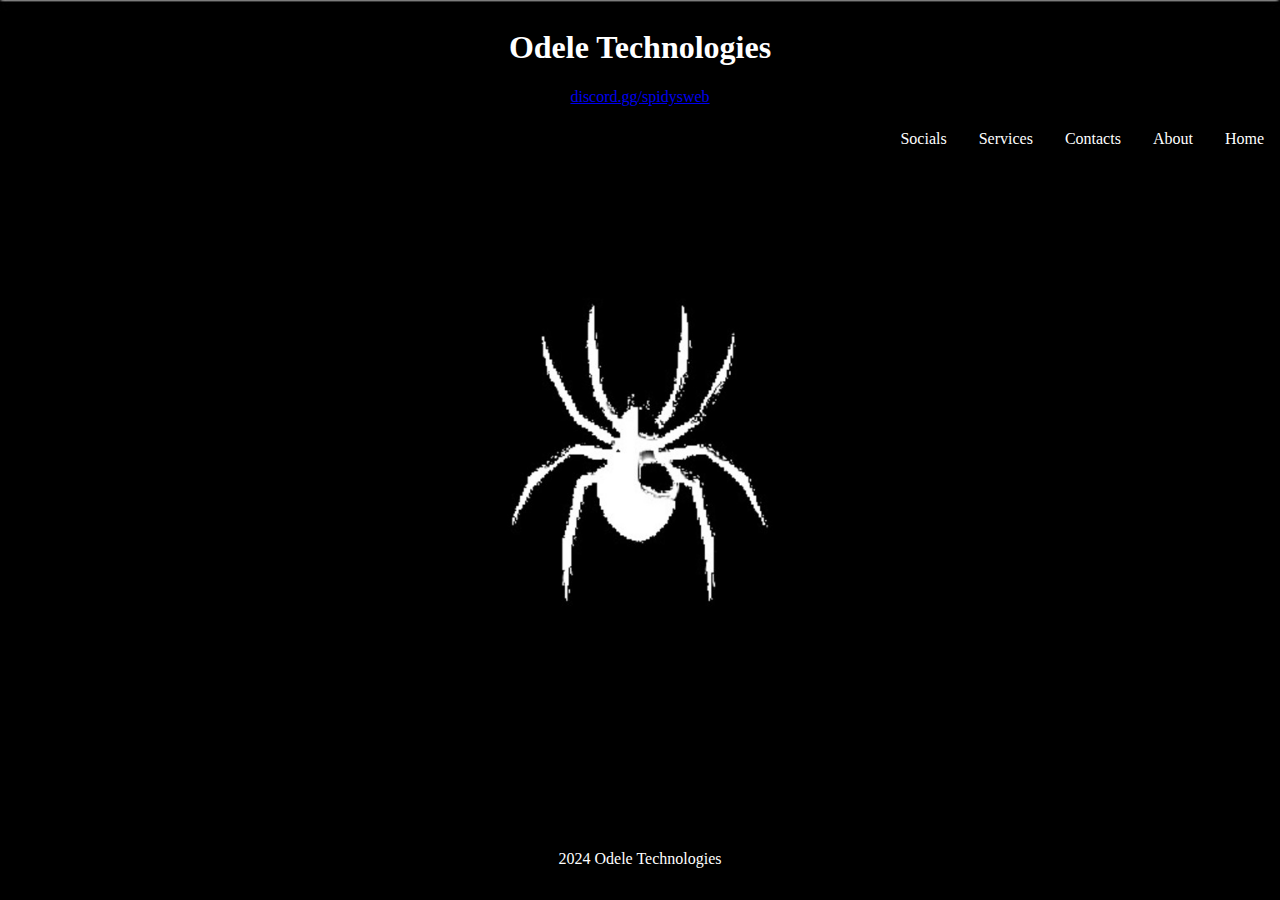
==== commit 50884217: "Update index.html" ====
--- a/index.html
+++ b/index.html
@@ -13,7 +13,6 @@
     
     <header>
         <h1>Odele Technologies</h1>
-        <p>A collection of my college projects</p>
         <a href="https://discord.gg/UBRwnPTfUR">discord.gg/spidysweb</a>
 
     </header>
